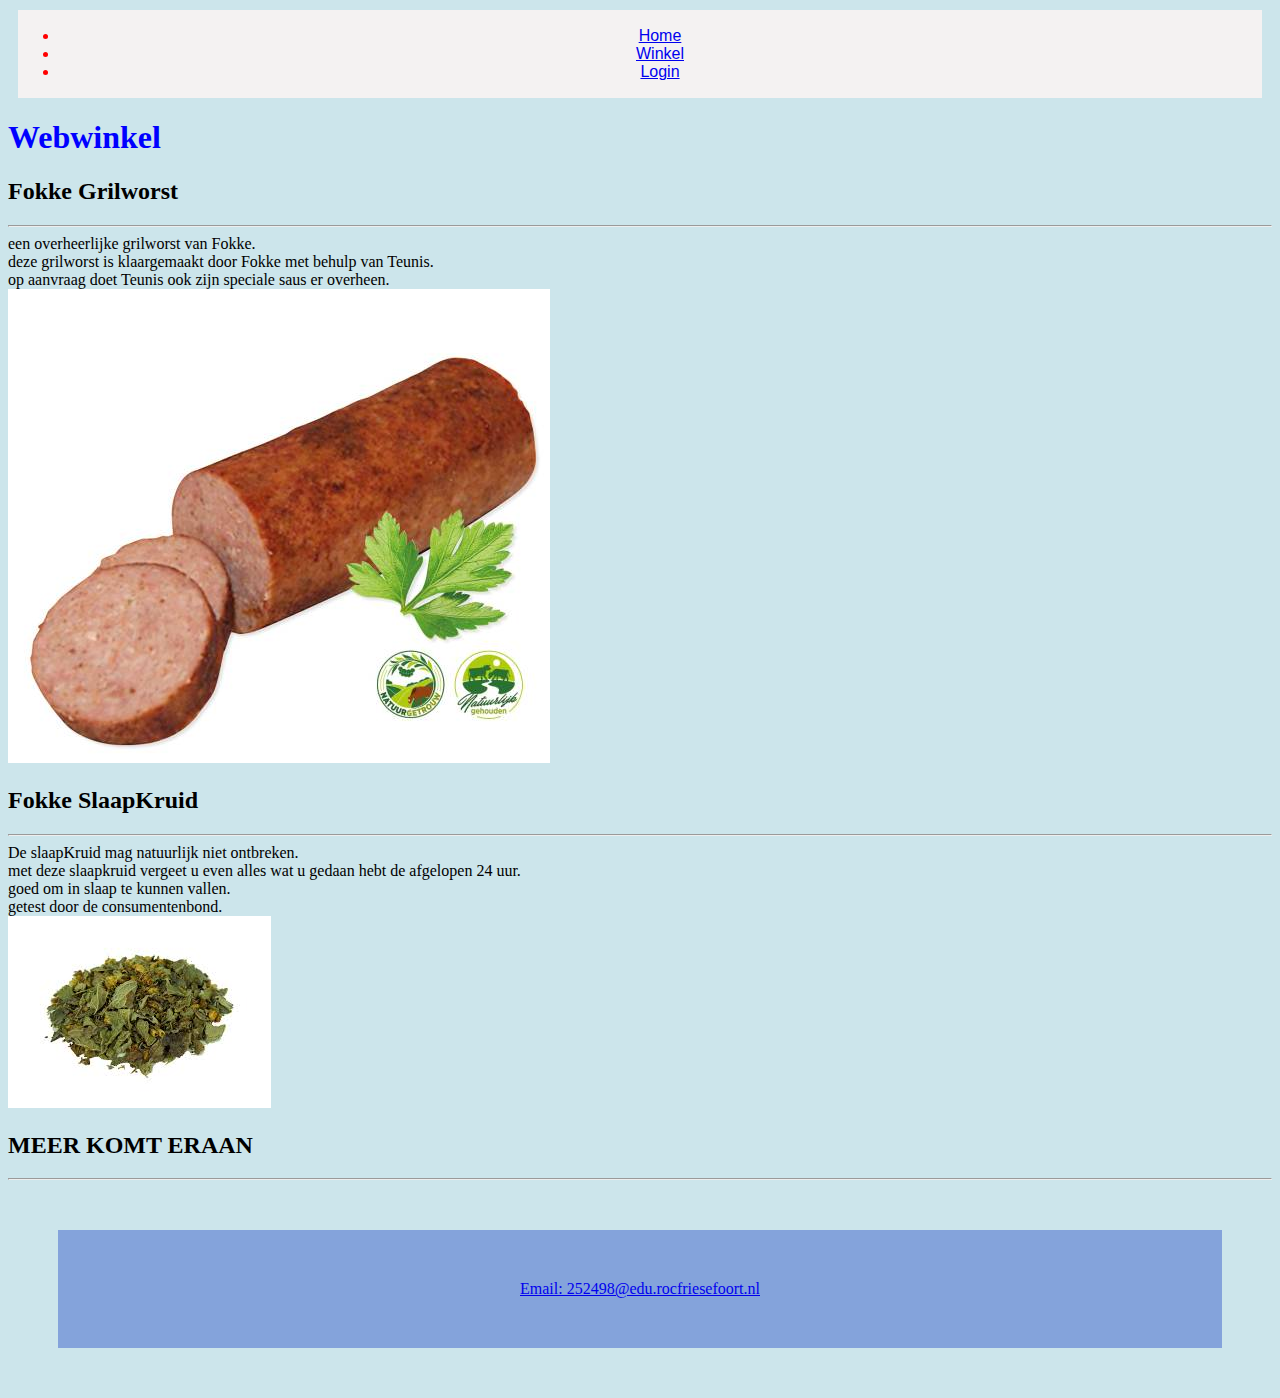
==== blog.html @ e0cf25c3 "changes" ====
<!DOCTYPE html>
<html lang="en">
<head>
    <meta charset="UTF-8">
    <meta name="viewport" content="width=device-width, initial-scale=1.0">
    <title>Webwinkel </title>
    <link rel="stylesheet" type="text/css" href="style.css"> 
    	</head>
<style>
    p.solid {border-style:solid;}
</style>
<body>
    <nav>
    <ul>
      <li><a href="index.html">Home</a></li>
      <li><a href="blog.html">Winkel</a></li>
      <li><a href="sign_up.html">Login</a></li>
    </ul>
     </nav>
     <h1>Webwinkel</h1>
<section> 
        <article>
        <h2>Fokke Grilworst</h2>
         <hr>
een overheerlijke grilworst van Fokke. <br> deze grilworst is klaargemaakt door Fokke met behulp van Teunis.<br>
 op aanvraag doet Teunis ook zijn speciale saus er overheen.<br>
 <img src="grilworst slaapkruid.jpg"
</article>
<article>
    <h2>Fokke SlaapKruid</h2>
    <hr> De slaapKruid mag natuurlijk niet ontbreken.<br> met deze slaapkruid vergeet u even alles wat u gedaan hebt de afgelopen 24 uur.<br> goed om in slaap te kunnen vallen. <br>getest door de consumentenbond.<br>
    <img src="slaapkruid.jpg"
 </article>
    <article>
        <h2>MEER KOMT ERAAN</h2>
        <hr>
</article>
    </section>  
    <footer>
        <a href="mailto:252498@edu.rocfriesepoort.nl">Email: 252498@edu.rocfriesefoort.nl</a>
     </footer>
</body>
---- style.css ----
h1 {
    color: blue;
}

ul{
    color: red;
}

.appel {
    font-style: italic;
    width: 200px;
    color: darkgoldenrod;
}

 div {
    width: 300px;
    font-style: oblique;
 }

 body {
    background-color: #cce5eb
 }

 nav{
    font-family: Arial, sans-serif;
    margin: 10px;
    padding: 5px;
    box-sizing:content-box;
    background-color: #f4f2f2;
    color: #ea2626;
    padding: 1px;
    text-align: center;
}

footer{
    background-color: #84a3db;
    box-sizing: border-box;
    margin: 50px;
    padding: 50px;
    text-align: center;
}

input[type="password"]:focus{
    background-color: #ea2626;
    border-color: aqua;
    border-style: solid;
}
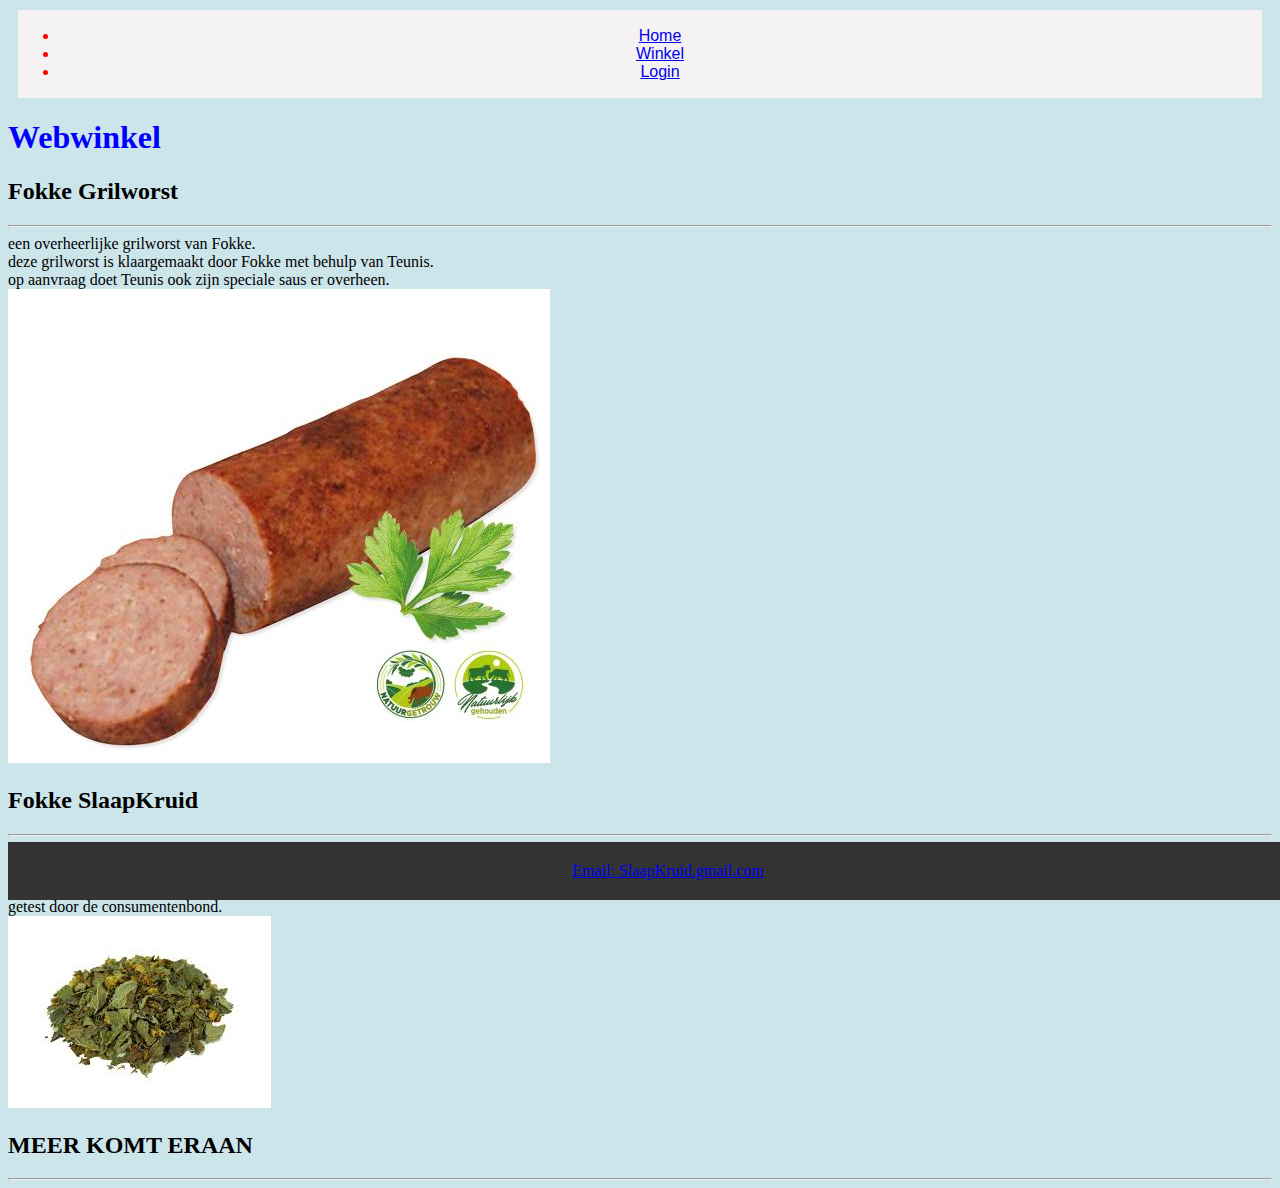
==== commit 7d760933: "changes footer" ====
--- a/blog.html
+++ b/blog.html
@@ -37,6 +37,6 @@
 </article>
     </section>  
     <footer>
-        <a href="mailto:252498@edu.rocfriesepoort.nl">Email: 252498@edu.rocfriesefoort.nl</a>
+        <a href="mailto:SlaapKruid.gmail.com">Email: SlaapKruid.gmail.com</a>
      </footer>
 </body>--- a/style.css
+++ b/style.css
@@ -32,16 +32,17 @@
     text-align: center;
 }
 
-footer{
-    background-color: #84a3db;
-    box-sizing: border-box;
-    margin: 50px;
-    padding: 50px;
-    text-align: center;
-}
-
 input[type="password"]:focus{
     background-color: #ea2626;
     border-color: aqua;
     border-style: solid;
+}
+footer {
+    background-color: #333;
+    color: #ffffff;
+    text-align: center;
+    padding: 20px;
+    position: fixed;
+    bottom: 0;
+    width: 100%;
 }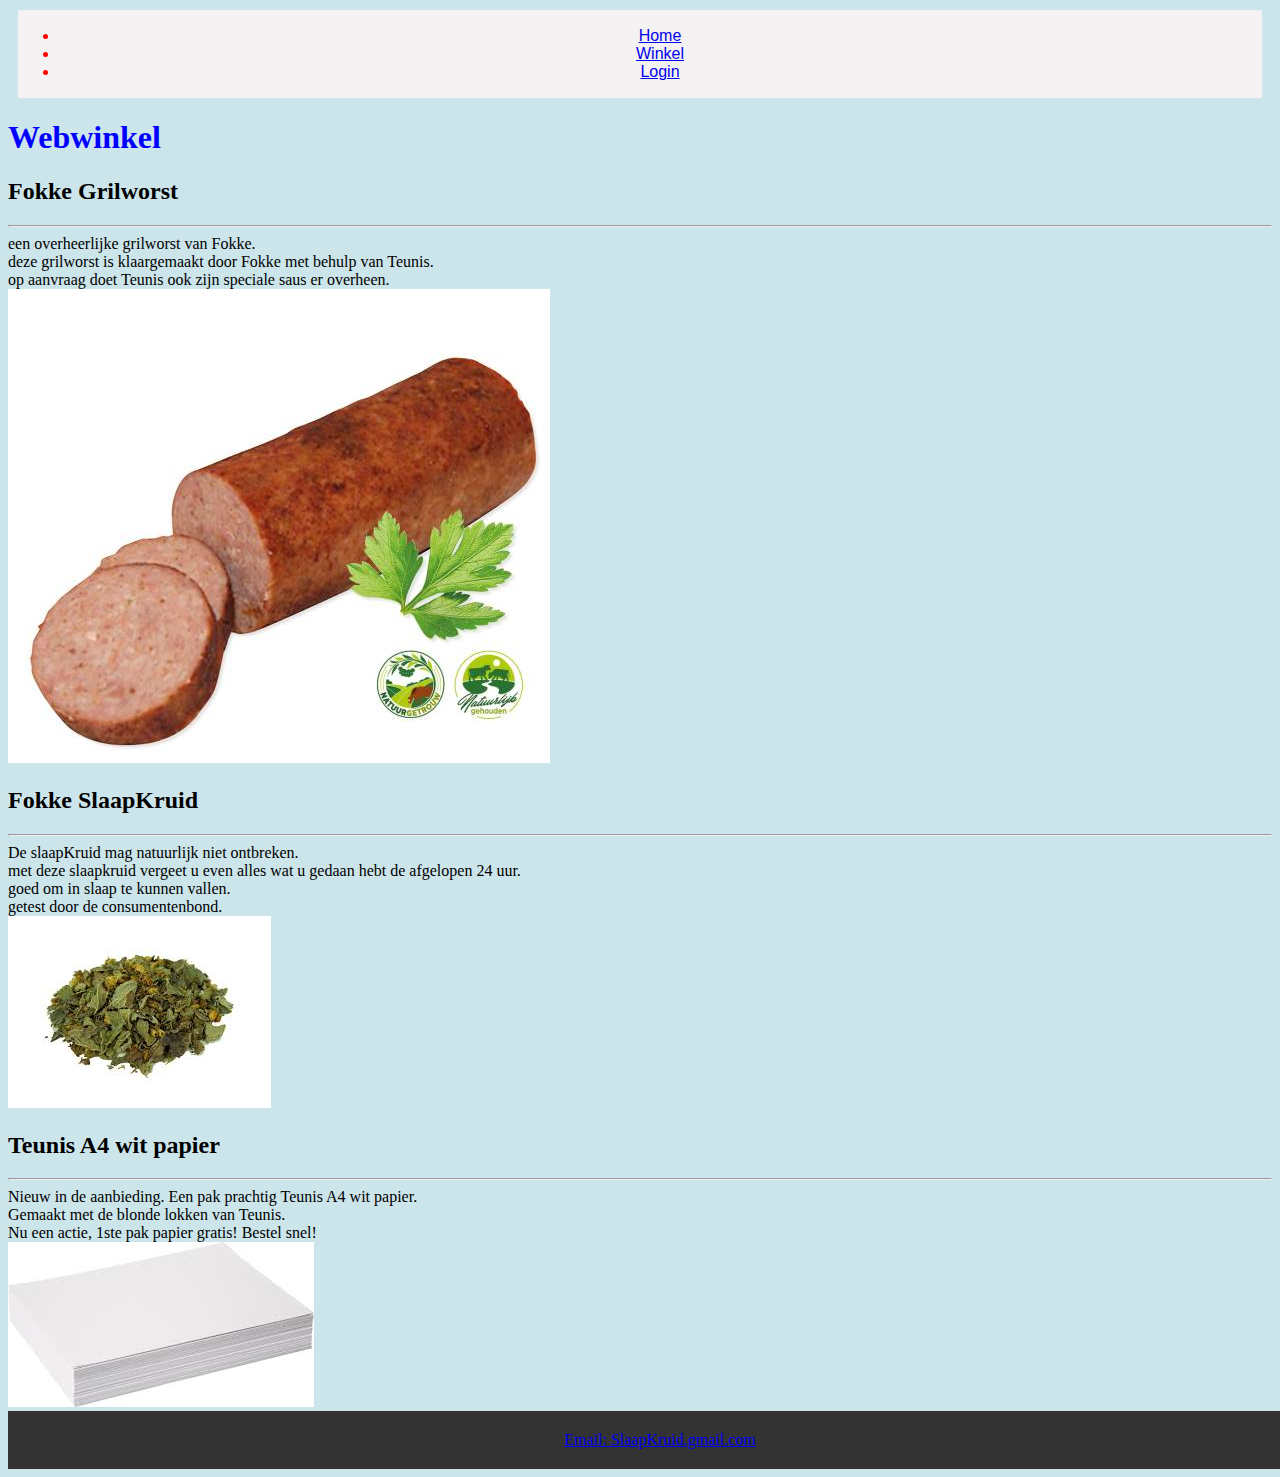
==== commit e5d9516e: "aanpassingen" ====
--- a/blog.html
+++ b/blog.html
@@ -24,16 +24,19 @@
          <hr>
 een overheerlijke grilworst van Fokke. <br> deze grilworst is klaargemaakt door Fokke met behulp van Teunis.<br>
  op aanvraag doet Teunis ook zijn speciale saus er overheen.<br>
- <img src="grilworst slaapkruid.jpg"
+ <img src="grilworst slaapkruid.jpg">
 </article>
 <article>
     <h2>Fokke SlaapKruid</h2>
     <hr> De slaapKruid mag natuurlijk niet ontbreken.<br> met deze slaapkruid vergeet u even alles wat u gedaan hebt de afgelopen 24 uur.<br> goed om in slaap te kunnen vallen. <br>getest door de consumentenbond.<br>
-    <img src="slaapkruid.jpg"
+    <img src="slaapkruid.jpg">
  </article>
     <article>
-        <h2>MEER KOMT ERAAN</h2>
-        <hr>
+        <h2>Teunis A4 wit papier</h2>
+        <hr> Nieuw in de aanbieding. Een pak prachtig Teunis A4 wit papier.<br> 
+        Gemaakt met de blonde lokken van Teunis.<br> 
+        Nu een actie, 1ste pak papier gratis! Bestel snel! <br>
+        <img src="a4 wit papier.jpg">
 </article>
     </section>  
     <footer>
--- a/style.css
+++ b/style.css
@@ -42,7 +42,6 @@
     color: #ffffff;
     text-align: center;
     padding: 20px;
-    position: fixed;
     bottom: 0;
     width: 100%;
 }